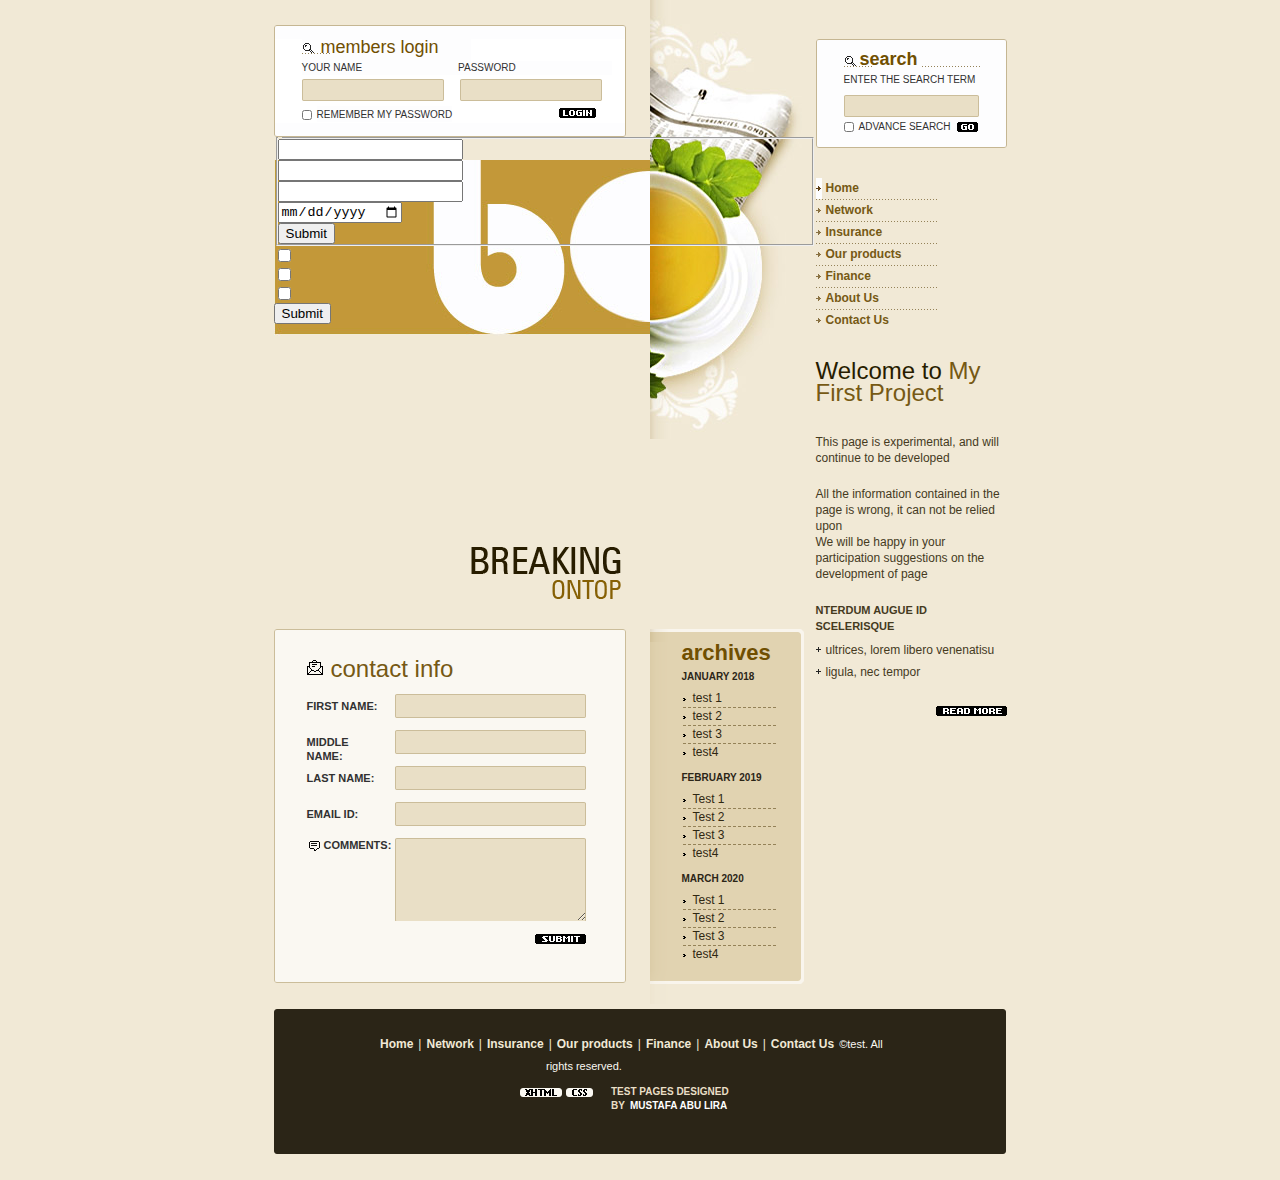
==== site/index.html @ 4e2849ba "My First Page." ====
<!DOCTYPE html>
<head>
<meta http-equiv="Content-Type" content="text/html; charset=iso-8859-1" />
<title>First Project</title>
<link href="style.css" rel="stylesheet" type="text/css" />
</head>
<body>
<div id="mainBody">
  <div id="leftPan">
    <div id="member">
      <p> red test</p>
      <form method="post" action="#">
        <h2>members login</h2>
        <label>your name</label>
        <label>password</label>
        <input type="text" name="textbox" value="" />
        <input type="password" name="password" value="" />
        <input type="checkbox" name="checkSet1" id="check1" class="checkbox" value="foo" />
        <label class="re">remember my password</label>
        <input type="button" name="button" class="login" value="" title="login" />
      </form>
      <p class="buttom"></p>
    </div>
    <div><h1>The fieldset element</h1>

<form>
 <fieldset>
  <legend>Personalia:</legend>
  <label for="fname">First name:</label>
  <input type="text" id="fname" name="fname"><br><br>
  <label for="lname">Last name:</label>
  <input type="text" id="lname" name="lname"><br><br>
  <label for="email">Email:</label>
  <input type="email" id="email" name="email"><br><br>
  <label for="birthday">Birthday:</label>
  <input type="date" id="birthday" name="birthday"><br><br>
  <input type="submit" value="Submit">
 </fieldset>
</form>

</div>

    <div>

    	<h1>Show Checkboxes</h1>

<form>
  <input type="checkbox" id="vehicle1" name="vehicle1" value="Bike">
  <label for="vehicle1"> I have a bike</label><br>
  <input type="checkbox" id="vehicle2" name="vehicle2" value="Car">
  <label for="vehicle2"> I have a car</label><br>
  <input type="checkbox" id="vehicle3" name="vehicle3" value="Boat">
  <label for="vehicle3"> I have a boat</label><br>
  <input type="submit" value="Submit">
</form>
    </div>
    	<h1>The fieldset element</h1>
    <h2 title="First Project">First Project</h2>
    <div id="contact">
      <p></p>
      <form name="contact" method="post" action="#" >
        <h2>contact info</h2>
        <label>first name:</label>
        <input type="text" name="textbox" value=""  maxlength="23"/>
        <label>middle name:</label>
        <input type="text" name="textbox" value="" maxlength="23" />
        <label>last name:</label>
        <input type="text" name="textbox" value="" maxlength="23" />
        <label>email id:</label>
        <input type="text" name="textbox" value="" maxlength="23" />
        <label class="comment">comments:</label>
        <textarea name="" cols="" rows=""></textarea>
        <input type="submit" name="submit" class="submit" value="" />
      </form>
      <p class="bu"></p>
    </div>
    <div id="leftA">
      <div id="arch"> <span></span>
        <h2>archives</h2>
        <h3>January 2018</h3>
        <ul>
          <li><a href="#">test 1</a></li>
          <li><a href="#">test 2</a></li>
          <li><a href="#">test 3</a></li>
          <li class="nobor"><a href="#">test4</a></li>
        </ul>
        <h3>February 2019</h3>
        <ul>
          <li><a href="#">Test 1</a></li>
          <li><a href="#">Test 2</a></li>
          <li><a href="#">Test 3</a></li>
          <li class="nobor"><a href="#">test4</a></li>
        </ul>
        <h3>march 2020</h3>
        <ul>
          <li><a href="#">Test 1</a></li>
          <li><a href="#">Test 2</a></li>
          <li><a href="#">Test 3</a></li>
          <li class="nobor"><a href="#">test4</a></li>
        </ul>
        <p></p>
      </div>
    </div>
    <br class="blank" />
  </div>
  <div id="rightPan">
    <div id="rightsude">
      <form name="search" method="post" action="#">
        <h2>search</h2>
        <label>enter the search term </label>
        <input type="text" name="textbox" value="" />
        <input type="checkbox" name="checkSet2" id="check2" class="checkbox1" value="foo" />
        <label class="sea">advance search</label>
        <input type="button" name="go" value="" class="go" />
      </form>
      <span></span> </div>
    <div id="rightPan1">
      <ul>
        <li><p><a href="#" class="show">Home</a></p></li>
        <li><p><a href="#">Network</a></p></li>
        <li><p><a href="#">Insurance</a></p></li>
        <li><p><a href="#">Our products</a></p></li>
        <li><p><a href="#">Finance</a></p></li>
        <li><p><a href="#">About Us</a></p></li>
        <li class="no"><a href="#">Contact Us</a></p></li>
      </ul>
      <h2><span>Welcome to</span> My First Project</h2>
      <p>This page is experimental, and will continue to be developed </p>
      <p>All the information contained in the page is wrong, it can not be relied upon</br>We will be happy in your participation suggestions on the development of page</p>
      <h3>nterdum augue id scelerisque </h3>
      <ul class="nti">
        <li><a href="#">ultrices, lorem libero venenatisu </a></p></li>
        <li><p><a href="#">ligula, nec tempor</a></li></p></li>
      </ul>
      <a class="more" href="#"></a> </div>
  </div>
  <br class="blank" />
</div>
<div id="footer">
  <ul>
    <li><a href="#">Home</a>|</li>
    <li><a href="#">Network</a>|</li>
    <li><a href="#">Insurance</a>|</li>
    <li><a href="#">Our products</a>|</li>
    <li><a href="#">Finance</a>|</li>
    <li><a href="#">About Us</a>|</li>
    <li><a href="#">Contact Us</a></li>
  </ul>
  <p>&copy;test. All rights reserved.</p>
  <ul class="vali">
    <li><a href="http://validator.w3.org/check?uri=referer" target="_blank" class="xhtml" title="xhtml">XHTML</a></li>
    <li><a href="http://jigsaw.w3.org/css-validator/check/referer" target="_blank" class="css" title="css">CSS</a></li>
  </ul>
  <p class="text">Test Pages Designed by<a href="https://www.swisscom.ch/en/residential.html" target="_blank">Mustafa Abu Lira</a></p>
</div>
</body>
</html>
---- site/style.css ----
/* CSS Document */
body{
	padding:0; margin:0 0 26px 0; background-color:#F1E9D6; color:#453A1E; font-family: Arial, Helvetica, sans-serif;
}
div, p, ul, li, form, h2, img, textarea, h3, li{
	padding:0; margin:0;
	}
ul{
	list-style-type:none;
	}
.blank{
	font-size:0; clear:both; line-height:0;
	}
/*---------------main body------------*/
#mainBody{
	width:733px; margin:0 auto; font-size:0;
	}
/*---------------------------left side--------------*/
#leftPan{
	width:542px; background:url(images/header_pic.jpg) no-repeat 0 0; padding:25px 0 0 0; font-size:0; float:left;
	}
/*----------------member login---------*/
#member{
	width:352px; margin:0; background-color:#FFFFFF; color:#000000; padding:0; font-size:0;
	}
#member p{
	background:url(images/form_top.gif) no-repeat left top #FDFDFE; color:#313131; height:14px; width:352px; display:block;
	}
#member p.buttom{
	background:url(images/form_buttom.gif) no-repeat left bottom #FDFDFE; color:#313131; height:14px; width:352px; display:block;
	}
#member form{
	width:323px; border-left:#C5B692 1px solid; border-right:#C5B692 1px solid; padding:0px 0 0 27px; font-size:0; height:84px;
	margin:0;
	}
#member form h2{
	background:url(images/member_icon.gif) no-repeat 0 4px #FDFDFE; font:normal 18px/16px Arial, Helvetica, sans-serif; 
	color:#704F01; padding:0 0 0 19px; width:150px; display:block; height:22px; margin:0; text-indent:0px;
	}
#member form label{
	font-size:10px; line-height:14px; color:#313131; text-transform:uppercase; background-color:#FDFDFE; display:block; 
	float:left; padding:0 96px 0 0
	}
#member form label.re{
	font-size:10px; line-height:14px; color:#313131; text-transform:uppercase; background-color:#FDFDFE; display:block; 
	float:left; padding:2px 0 0 0; margin:5px 0 0 0;
	}
#member form input{
	background:url(images/input_box.gif) no-repeat 0 0 #E9DFC6; color:#000000; border:none; float:left; height:22px; 
	padding:0 1px 0 1px; display:block; width:140px; margin:4px 16px 0 0;
	}
#member form input.checkbox{
	 width:10px; height:10px; margin:9px 5px 0 0; padding:0 0 0 0; float:left;
	}
#member form input.login{
	background:url(images/login_bu.gif) no-repeat 0 0; float:left; margin:7px 0 0 107px; width:37px; height:10px;
	cursor:pointer; border:none; font-size:0; 
	}
/*--------------------company name---------------*/
#leftPan h2{
	display:block; margin:222px 0 0 197px; padding:0; height:54px; background:url(images/braking.gif) no-repeat 0 0;
	text-indent:-2000px; width:150px; font-size:0;
	}
#contact{
	margin:29px 0 26px 0; width:352px; float:left; font-size:0; font-family:"Trebuchet MS", Arial, Helvetica, sans-serif;
	background-color:#FAF8F2; color:#313131;
	}
#contact p{
	background:url(images/contact-top.gif) no-repeat 0 0; width:352px; height:14px;
	}
#contact p.bu{
	background:url(images/contact-button.gif) no-repeat 0 0; width:352px; height:14px;
	}
#contact form {
	margin:0 0 0 0; height:315px; width:318px; border-left:#CBBD9A 1px solid; border-right:#CBBD9A 1px solid; 
	padding:11px 0 0 32px; font-size:0;
		}
#contact form h2{
	background:url(images/contact_icon.gif) no-repeat 0 6px #FAF8F2; font:normal 24px/29px Arial, Helvetica, sans-serif; 
	padding:0 0 0 24px;	margin:0 0 11px 0; height:29px; width:191px; display:block; text-indent:0px; color:#765914;
	} 
#contact form label{
	font-size:11px; text-transform:uppercase; line-height:14px; font-weight:bold; float:left; margin:5px 15px 0 0; padding:0 0 0 0;
	display:block; width:73px;
	}
#contact form input{
	background:url(images/contact_input.gif) no-repeat 0 0 #E9DFC6 ; padding:1px; display:block; width:189px; height:22px;
	border:none; float:left; margin:0 0 12px 0; color:#000000;
	}
#contact form label.comment{
	background:url(images/comm.gif) no-repeat 2px 3px; margin:0; padding:0 0 0 17px; font-size:11px; 
	text-transform:uppercase; line-height:14px; font-weight:bold; float:left; width:61px;
	}
#contact form textarea{
	background:url(images/text_area.gif) no-repeat 0 0 #E9DFC6; width:191px; height:83px; border:none; color:#000000;
	margin:0 0 0 10px; float:left;
	}
#contact form input.submit{
	background:url(images/submit.gif) no-repeat 0 0; width:90px; height:10px; border:none; cursor:pointer; 
	 margin:13px 0 0 0; font-size:0; padding:0 0px 0 0; float:right;
	}
/*----------------archives-------------*/
#leftA{
	width:166px; margin:29px 0 0 24px; padding:0; float:left; background:url(images/archivTable_bg.gif) repeat-y 0 0;
	}
#arch{	
	width:154px; background:url(images/archive_bg.gif) repeat-y 0 0; margin:0px 0 20px 0px; float:left; display:block; font-size:0;
	font-family:"Trebuchet MS", Arial, Helvetica, sans-serif;
	}
#arch span{
	background:url(images/archive.gif) no-repeat left top; width:154px; height:13px; display:block;
	}
#arch p{
	background:url(images/archive_buttom.gif) no-repeat left bottom; width:154px; height:13px; display:block; font-size:0;
	}
#arch h2{
	color:#704F01; font-size:22px; line-height:22px; display:block; margin:0 0 0 32px; background-color:#E1D3B1;
	padding:0; background-image:none; height:26px; width:83px; text-indent:0px; font-family:Arial, Helvetica, sans-serif;
	}
#arch h3{
	 color:#2B2517; text-transform:uppercase; margin: 0 0 5px 32px; width:83px; display:block;  background-color:#E1D3B1;
	 font-size:10px; line-height:17px; font-weight:bold; padding:0; 
	}
#arch ul{
	margin:0; display:block; padding:0;
	}
#arch ul li{
	background:url(images/achive_arrow.gif) no-repeat 0 8px #E1D3B1; border-bottom: 1px dashed #948258; padding:0 0 0 10px;
	margin: 0 0 0 33px;  color:#2F2712; width:83px; height:17px; display:block;
	}
#arch ul li.nobor{
	background:url(images/achive_arrow.gif) no-repeat 0 8px #E1D3B1; border-bottom: none; padding:0 0 0 10px;
	margin: 0 0px 8px 33px;  color:#2F2712; width:83px; height:17px; display:block;
	}
#arch ul li a{
	color:#2F2712; background-color:#E1D3B1; font-size:12px; line-height:17px; text-decoration:none; display:block;
	}
#arch ul li a:hover{
	color:#2F2712; background-color:#D1C097;
	}
/*---------------------------------right side---------------*/
#rightPan{
	width:191px; float:left;  margin:39px 0 0 0; font-family:"Trebuchet MS", Arial, Helvetica, sans-serif; font-size:0;
	position:relative;
	}
#rightsude{
	width:191px; background:url(images/leftform_up.gif) no-repeat left top #FDFDFE;  margin:0 0 0 0; 
	color:#313131; height:12px; padding:12px 0 0 0; font-size:0; font-family:Arial, Helvetica, sans-serif;
	position:absolute; left:0; top:0;
	}
#rightsude span{
	background:url(images/leftform_down.gif) no-repeat left bottom #FDFDFE; color:#313131; width:191px; height:12px;
	display:block; padding:0; margin:0;
	}
#rightsude form{
	width:189px; border-left:1px solid #C5B692; border-right:1px solid #C5B692; background-color:#FDFDFE; color:#313131;
	height:85px;
	}
#rightsude form h2{
	background:url(images/rightSide_icon.gif) no-repeat 0 0 #FDFDFE; color:#704F01; font-size:18px; line-height:16px;
	height:22px; padding:0 0 0 16px; margin:0 0 0 27px; display:block;
	}
#rightsude form label{
	font-size:10px; margin:0 0 0 27px; line-height:14px; text-transform:uppercase; display:block;
	}
#rightsude form label.sea{
	font-size:10px; margin:3px 0 0 5px; line-height:14px; text-transform:uppercase; float:left; display:block;
	}
#rightsude form input{
	background:url(images/search_input.gif) no-repeat 0 0 #E9DFC6; color:#000000; margin:8px 0 0 27px; width:133px; height:22px;
	border:none; padding:0 1px;
	}
#rightsude form input.checkbox1{
	 width:10px; height:10px; margin:5px 0px 0 27px; padding:0 0 0 0; float:left;
	}
#rightsude form input.go{
	background:url(images/go.gif) no-repeat 0 0; float:left; margin:5px 0 0 6px; width:21px; height:10px;
	cursor:pointer; border:none; font-size:0; 
	}/*---------------------right side navigation---------------**/
#rightPan1{
	width:191px;  margin:0 0 0 0; font-family:"Trebuchet MS", Arial, Helvetica, sans-serif; font-size:0;
	height:200px;  position:absolute; left:0; top:139px;
	}
#rightPan1 ul{
	width:122px; display:block; margin:0px 0 28px 0; 
	}
#rightPan1 ul li{
	background:url(images/right_arrow.gif) repeat-x left bottom; height:22px; font-size:0; display:block;
	}
#rightPan1 ul li.no{
	background:none; height:22px; font-size:0; display:block;
	}
#rightPan1 ul li a{
	background:url(images/navi_arerow.gif) no-repeat 0 0 #F1E9D6; color:#765914; font-weight:bold; font-size:12px;
	line-height:21px; padding:0 0 0 10px; display:block; text-decoration:none; height:21px;
	}
#rightPan1 ul li a:hover{
	background:url(images/navi_arerow_h.gif) no-repeat 0 0 ; padding:0 0 0 10px;
	}
#rightPan1 ul li a.show{
	background:url(images/navi_arerow_h.gif) no-repeat 0 0 #F1E9D6; color:#765914; font-weight:bold; font-size:12px;
	line-height:21px;	padding:0 0 0 10px; height:21px;  display:block; text-decoration:none;
	}
#rightPan1 ul li a.show:hover{
	background:url(images/navi_arerow_h.gif) no-repeat 0 0 ; padding:0 0 0 10px;
	}
#rightPan1 h2{
	font:normal 24px/22px Arial, Helvetica, sans-serif; color:#765914; display:block; width:170px; text-indent:0;
	height:52px; background-color:#F1E9D6; margin:0 0 22px 0; 
	}
#rightPan1 h2 span{
	color:#281D00; background-color:#F1E9D6;
	}
#rightPan1 p{
	width:190px; color:#453A1E; font-size:12px; line-height:16px; display:block; margin:0 0 20px 0;
	background-color:#F1E9D6;
	}
#rightPan1 p a{
	text-decoration:underline; color:#453A1E; background-color:#F1E9D6;
	}
#rightPan1 p a:hover{
	text-decoration:none;
	}
#rightPan1 h3{
	font-size:11px; color:#453A1E; text-transform:uppercase; font-weight:bold; padding:0 0 8px 0 ; display:block;
	line-height:16px; background-color:#F1E9D6;
	}
#rightPan1 ul.nti{
	width:191px; display:block; font-size:0; padding:0; margin:0 0 18px 0;
	}
#rightPan1 ul.nti li{
	background:url(images/nti_arrow.gif) no-repeat 0 5px; padding:0 0 0 10px; display:block; 
	}
#rightPan1 ul.nti li a{
	font-size:12px; line-height:16px; color:#453A1E; background-color:#F1E9D6; text-decoration:none; background-image:none;
	font-weight:normal; padding:0; margin:0; 
	}
#rightPan1 ul.nti li a:hover{
	color:#453A1E; background-color:#E5DBC2; background-image:none; padding:0; margin:0;
	}
#rightPan1 a.more{
	background:url(images/read_more.gif) no-repeat 0 0; padding:0; margin:0; float:right; height:11px; width:71px; display:block;
	font-size:0;
	}
#rightPan1 a.more:hover{
	background:url(images/read_more_h.gif) no-repeat 0 0; padding:0; margin:0; height:11px;
	}
/*-----------------------footer------------------*/
#footer{
	background:url(images/footer_bg.gif) no-repeat 0 0 #2B2517; width:732px; margin:0 auto 0px auto;  color:#FAF8F2;
	font-family:Arial, Helvetica, sans-serif; font-size:0; height:121px; padding:24px 0 0 0;
	}
#footer ul{
	width:550px; display:block; margin:0 0 0 101px; font-size:0;
	}
#footer ul li{
	float:left; display:block; font:12px/22px Arial, Helvetica, sans-serif; color:#F1E9D6; height:22px;
	background-color:#2B2517; 
	}
#footer ul li a{
	font:bold 12px/22px Arial, Helvetica, sans-serif; color:#F1E9D6;  padding:0 5px 0 5px;
	background-color:#2B2517; text-decoration:none; 
	}
#footer ul li a:hover{
	background-color:#403722; color:#F1E9D6;
	}
#footer p{
	width:350px; display:block; font-size:11px; line-height:22px; margin:0 0 0 272px; 
	}
#footer ul.vali{
	width:79px; display:block; margin:11px 0 0 0px; font-size:0; float:left; padding:0 0 0 246px;
	}
#footer ul.vali li{
	float:left; display:block; margin:0 4px 0 0px; padding:0
	}
#footer ul.vali li a{
	text-indent:-2000px; height:9px; display:block; padding:0; margin:0;
	}
#footer ul.vali li a.css{
	background:url(images/css.gif) no-repeat 0 0; width:27px; height:9px; 
	}
#footer ul.vali li a.css:hover{
	background:url(images/css_h.gif) no-repeat 0 0; width:27px; height:9px; text-indent:-2000px;
	}
#footer ul.vali li a.xhtml{
	background:url(images/xhtml.gif) no-repeat 0 0; width:42px; height:9px; text-indent:-2000px;
	}
#footer ul.vali li a.xhtml:hover{
	background:url(images/xhtml_h.gif) no-repeat 0 0; width:42px; height:9px; text-indent:-2000px;
	}
#footer p.text{
	width:166px; display:block;  text-transform:uppercase; margin:8px 0 0 0; color:#E9DFC6; background-color:#2B2517; 
	font:bold 10px/14px "Trebuchet MS", Arial, Helvetica, sans-serif;  float:left; padding:0 0 0 12px; 
	}
#footer p.text a{
	text-decoration:none; color:#FFFFFF; background-color:#2B2517; padding:0 0 0 5px;
	}
#footer p.text a:hover{
	background-color:#403722; color:#F1E9D6;
	}
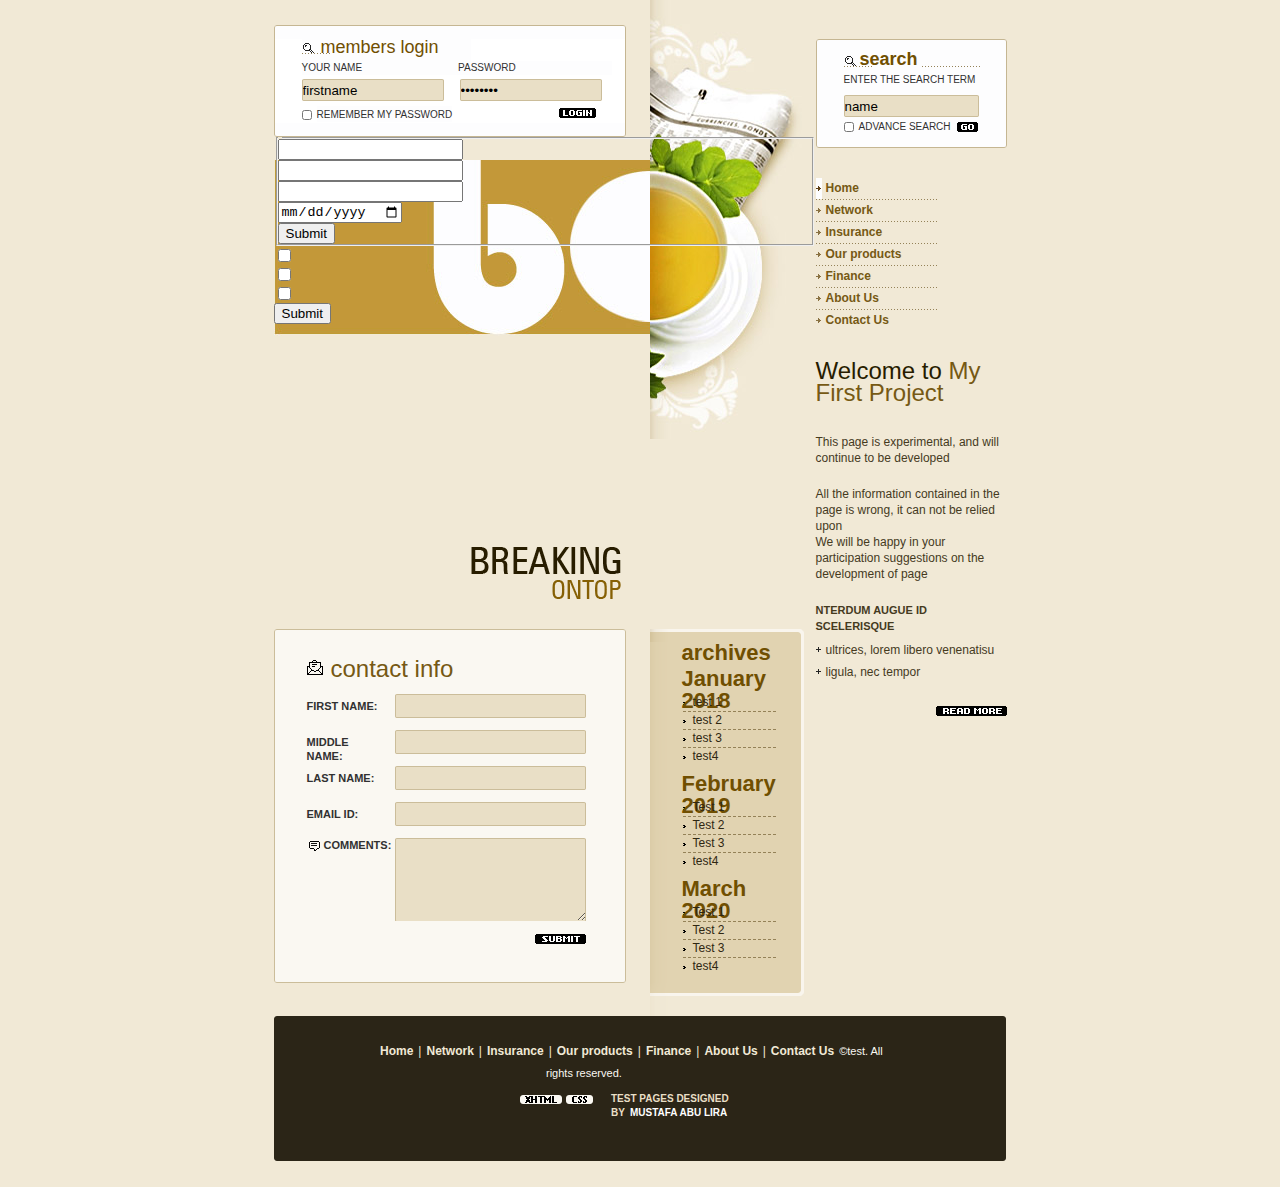
==== commit 108122ef: "Small additionto our page content." ====
--- a/site/index.html
+++ b/site/index.html
@@ -1,7 +1,7 @@
 <!DOCTYPE html>
 <head>
 <meta http-equiv="Content-Type" content="text/html; charset=iso-8859-1" />
-<title>First Project</title>
+<title>My First Page</title>
 <link href="style.css" rel="stylesheet" type="text/css" />
 </head>
 <body>
@@ -13,8 +13,8 @@
         <h2>members login</h2>
         <label>your name</label>
         <label>password</label>
-        <input type="text" name="textbox" value="" />
-        <input type="password" name="password" value="" />
+        <input type="text" name="textbox" value="firstname" />
+        <input type="password" name="password" value="password" />
         <input type="checkbox" name="checkSet1" id="check1" class="checkbox" value="foo" />
         <label class="re">remember my password</label>
         <input type="button" name="button" class="login" value="" title="login" />
@@ -77,21 +77,21 @@
     <div id="leftA">
       <div id="arch"> <span></span>
         <h2>archives</h2>
-        <h3>January 2018</h3>
+        <h2>January 2018</h2>
         <ul>
           <li><a href="#">test 1</a></li>
           <li><a href="#">test 2</a></li>
           <li><a href="#">test 3</a></li>
           <li class="nobor"><a href="#">test4</a></li>
         </ul>
-        <h3>February 2019</h3>
+        <h2>February 2019</h2>
         <ul>
           <li><a href="#">Test 1</a></li>
           <li><a href="#">Test 2</a></li>
           <li><a href="#">Test 3</a></li>
           <li class="nobor"><a href="#">test4</a></li>
         </ul>
-        <h3>march 2020</h3>
+        <h2>March 2020</h2>
         <ul>
           <li><a href="#">Test 1</a></li>
           <li><a href="#">Test 2</a></li>
@@ -108,7 +108,7 @@
       <form name="search" method="post" action="#">
         <h2>search</h2>
         <label>enter the search term </label>
-        <input type="text" name="textbox" value="" />
+        <input type="text" name="textbox" value="name" />
         <input type="checkbox" name="checkSet2" id="check2" class="checkbox1" value="foo" />
         <label class="sea">advance search</label>
         <input type="button" name="go" value="" class="go" />
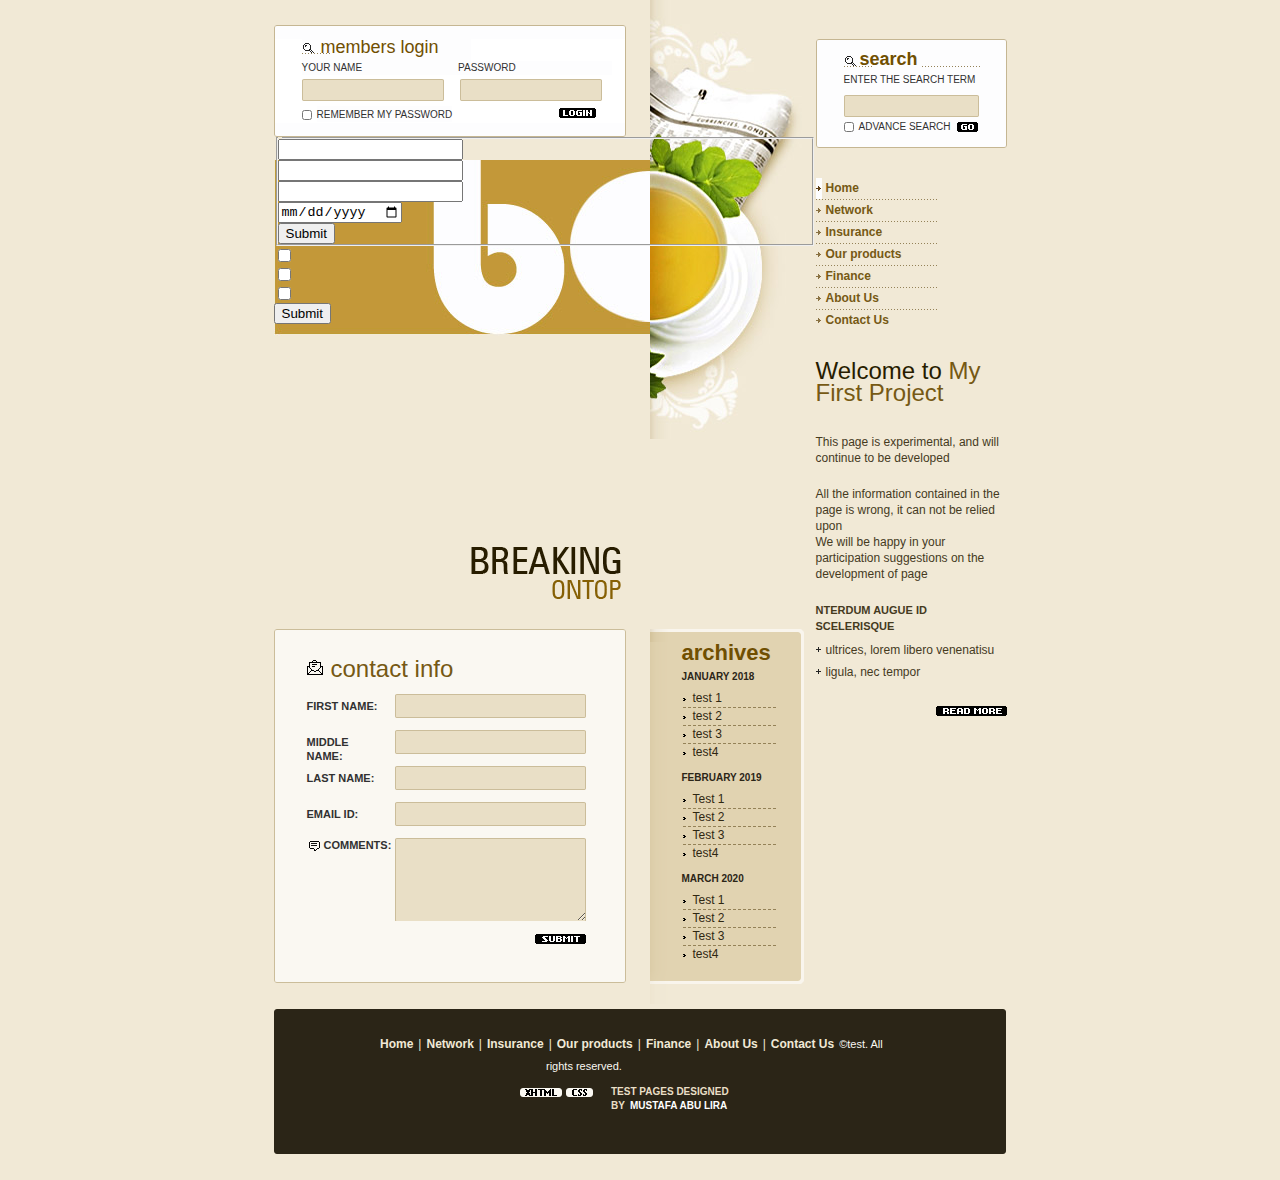
==== commit 4b4774c0: "Nnew update" ====
--- a/site/index.html
+++ b/site/index.html
@@ -1,7 +1,7 @@
 <!DOCTYPE html>
 <head>
 <meta http-equiv="Content-Type" content="text/html; charset=iso-8859-1" />
-<title>My First Page</title>
+<title>First Project</title>
 <link href="style.css" rel="stylesheet" type="text/css" />
 </head>
 <body>
@@ -13,8 +13,8 @@
         <h2>members login</h2>
         <label>your name</label>
         <label>password</label>
-        <input type="text" name="textbox" value="firstname" />
-        <input type="password" name="password" value="password" />
+        <input type="text" name="textbox" id="name" value="" />
+        <input type="password" name="password" value="" />
         <input type="checkbox" name="checkSet1" id="check1" class="checkbox" value="foo" />
         <label class="re">remember my password</label>
         <input type="button" name="button" class="login" value="" title="login" />
@@ -77,21 +77,21 @@
     <div id="leftA">
       <div id="arch"> <span></span>
         <h2>archives</h2>
-        <h2>January 2018</h2>
+        <h3>January 2018</h3>
         <ul>
           <li><a href="#">test 1</a></li>
           <li><a href="#">test 2</a></li>
           <li><a href="#">test 3</a></li>
           <li class="nobor"><a href="#">test4</a></li>
         </ul>
-        <h2>February 2019</h2>
+        <h3>February 2019</h3>
         <ul>
           <li><a href="#">Test 1</a></li>
           <li><a href="#">Test 2</a></li>
           <li><a href="#">Test 3</a></li>
           <li class="nobor"><a href="#">test4</a></li>
         </ul>
-        <h2>March 2020</h2>
+        <h3>march 2020</h3>
         <ul>
           <li><a href="#">Test 1</a></li>
           <li><a href="#">Test 2</a></li>
@@ -108,7 +108,7 @@
       <form name="search" method="post" action="#">
         <h2>search</h2>
         <label>enter the search term </label>
-        <input type="text" name="textbox" value="name" />
+        <input type="text" name="textbox" value="" />
         <input type="checkbox" name="checkSet2" id="check2" class="checkbox1" value="foo" />
         <label class="sea">advance search</label>
         <input type="button" name="go" value="" class="go" />
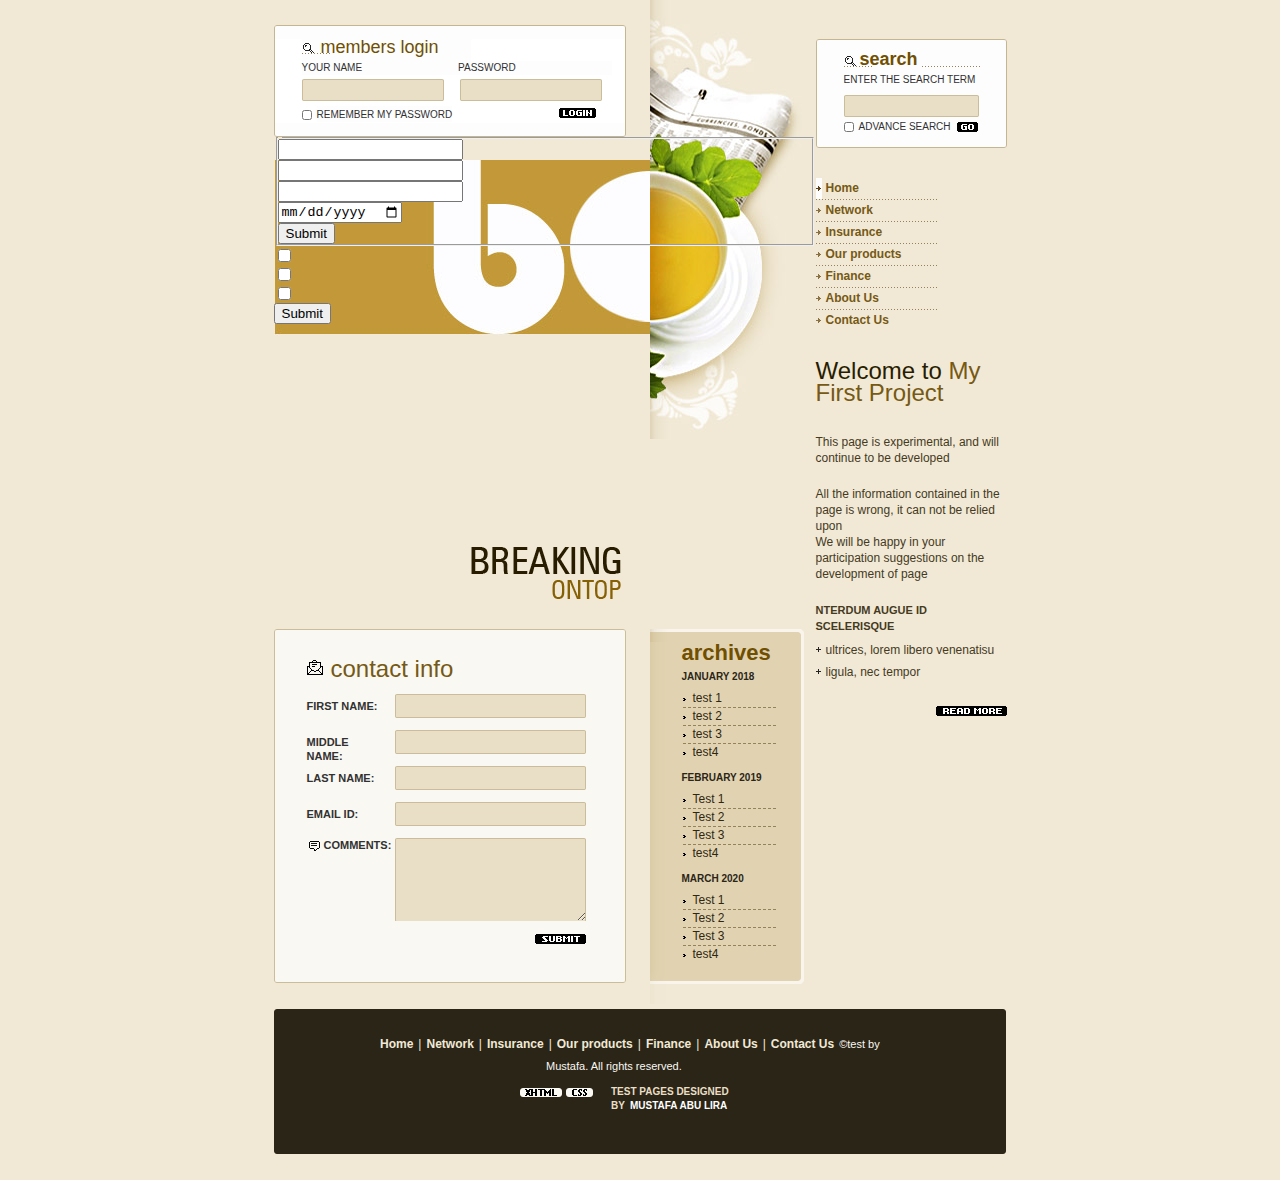
==== commit 428b0690: "New update" ====
--- a/site/index.html
+++ b/site/index.html
@@ -13,7 +13,7 @@
         <h2>members login</h2>
         <label>your name</label>
         <label>password</label>
-        <input type="text" name="textbox" id="name" value="" />
+        <input type="text" name="textbox"  value="" />
         <input type="password" name="password" value="" />
         <input type="checkbox" name="checkSet1" id="check1" class="checkbox" value="foo" />
         <label class="re">remember my password</label>
@@ -146,10 +146,11 @@
     <li><a href="#">About Us</a>|</li>
     <li><a href="#">Contact Us</a></li>
   </ul>
-  <p>&copy;test. All rights reserved.</p>
+
+  <br><p>&copy;test by Mustafa. All rights reserved.</p></br>
   <ul class="vali">
-    <li><a href="http://validator.w3.org/check?uri=referer" target="_blank" class="xhtml" title="xhtml">XHTML</a></li>
-    <li><a href="http://jigsaw.w3.org/css-validator/check/referer" target="_blank" class="css" title="css">CSS</a></li>
+    <li><a href="#" target="_blank" class="xhtml" title="xhtml">XHTML</a></li>
+    <li><a href="#" target="_blank" class="css" title="css">CSS</a></li>
   </ul>
   <p class="text">Test Pages Designed by<a href="https://www.swisscom.ch/en/residential.html" target="_blank">Mustafa Abu Lira</a></p>
 </div>
